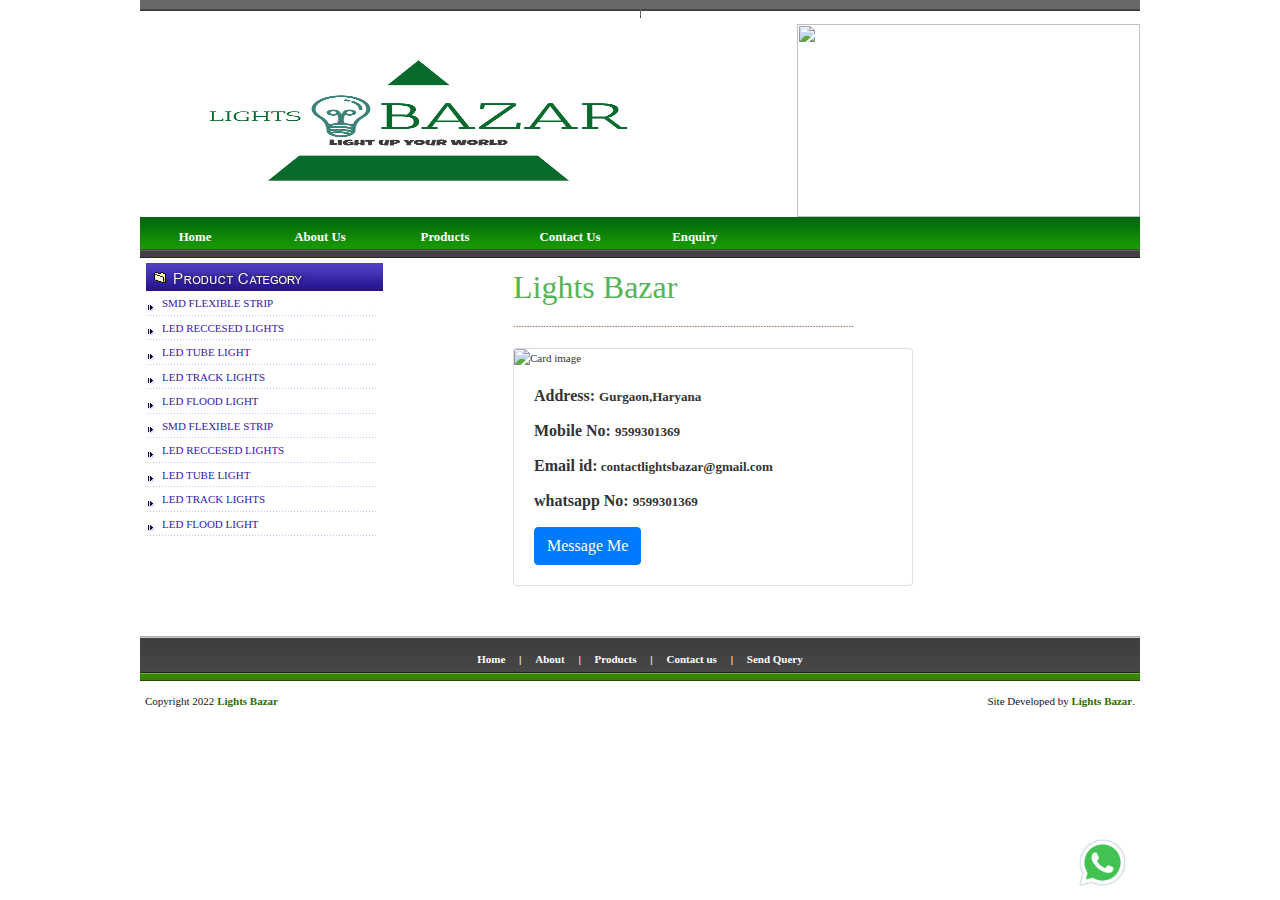
==== contactUs.html @ a6bd945d "updatedversion" ====
<!DOCTYPE html>
<html>
<head>
<meta http-equiv="Content-Type" content="text/html; charset=iso-8859-1">
<title>Lights Bazar...</title>
<link rel="stylesheet" type="text/css" href="css/RCWPHuIv4VVT.css">
<!-- <link rel="stylesheet" type="text/css" href="../css/RCWPHuIv4VVT.css"> -->
<link rel="stylesheet" type="text/css" href="css/Ye1PwU5dq4Cc.css">
<!-- <link rel="stylesheet" type="text/css" href="../css/Ye1PwU5dq4Cc.css"> -->
<script language="javascript" src="js/onNWxg2P4kCj.js"></script>
<link rel="shortcut icon" type="image/ico" href="images/favicon.ico">
<script src="https://cdn.jsdelivr.net/npm/jquery@3.6.0/dist/jquery.slim.min.js"></script>
      <script src="https://cdn.jsdelivr.net/npm/popper.js@1.16.1/dist/umd/popper.min.js"></script>
      <script src="https://cdn.jsdelivr.net/npm/bootstrap@4.6.1/dist/js/bootstrap.bundle.min.js"></script>
      <link rel="stylesheet" href="https://cdn.jsdelivr.net/npm/bootstrap@4.6.1/dist/css/bootstrap.min.css">
</script>
</head>

<body onload="runSlideShow();">
<center>

  <div class="main">
    <div class="top"><img src="images/U3DvvtOrvFSa.jpg"></div>
    <!-- logoBaxar logo -->
    <div class="left"><a href="index.html"><img src="gifs/slide/logo_1png.png" width="557" height="193" border="0"></a></div>
    <div class="right"><img src="https://content.presentermedia.com/content/animsp/00017000/17863/business_people_carry_light_bulb_300_wht.gif"  width="343" height="193" ></div>
    <div style="clear:both;"></div>
    

<div class="top-link-bg">
<ul id="menu">
<li><a href="index.html">Home</a></li>
<li><a href="index.html">About Us</a></li>
<li><a href="first.html" >Products</a></li>
<li><a href="#">Contact Us</a></li>
<li><a href="#">Enquiry</a></li>
</ul>
</div>
<div style="clear:both; height:5px;"></div>
</div>

<div class="main">
<div class="right-inner">

<div class="txt-inner">


   
    
     
    <div class="container" style="margin-bottom: 50px">
      <h2 style="margin-top: 5px; color: rgb(87, 179, 87);">Lights Bazar</h2>
      <p style="color: rgb(162, 62, 62)">............................................................................................................................</p>
      <!-- <p>Add the .stretched-link class to a link inside the card, and it will make the whole card clickable (the card will act as a link):</p> -->
      <div class="card" style="width:400px">
        <img class="card-img-top" src="https://st2.depositphotos.com/1265075/7446/i/450/depositphotos_74468913-stock-photo-contact-us-icons-on-cubes.jpg" alt="Card image" style="width:100%">
        <div class="card-body own">
         
          <p class="card-text">Address: <span style="font-size:small;"> Gurgaon,Haryana</span>  </p>
          <p class="card-text">Mobile No: <span style="font-size: small;"> 9599301369 </span></p>
          <p class="card-text">Email id:<span style="font-size: small"> contactlightsbazar@gmail.com</span> </p>
          <p class="card-text">whatsapp No: <span style="font-size: small"> 9599301369</span> </p>
          <p></p>
          <a href="https://wa.me/919599301369" target="_blank" class="btn btn-primary stretched-link"> Message Me</a>
        </div>
      </div>
    </div>
    <style>
        .own{
            font-weight: bolder;
            font-size: medium;
        }
    </style>



</div>
</div>
<div class="left-inner">
<div><img src="images/XymjCdVin1xE.jpg" width="237" height="28"></div>
<ul id="navlist">
<li><a href="first.html">SMD FLEXIBLE STRIP</a></li>
<li><a href="first.html">LED RECCESED LIGHTS</a></li>
<li><a href="first.html">LED TUBE LIGHT</a></li>
<li><a href="first.html">LED TRACK LIGHTS</a></li>
<li><a href="first.html">LED FLOOD LIGHT</a></li>
<li><a href="first.html">SMD FLEXIBLE STRIP</a></li>
<li><a href="first.html">LED RECCESED LIGHTS</a></li>
<li><a href="first.html">LED TUBE LIGHT</a></li>
<li><a href="first.html">LED TRACK LIGHTS</a></li>
<li><a href="first.html">LED FLOOD LIGHT</a></li>


</ul>
<div style="clear:both; height:1px;"></div>
<!-- <div><img src="images/2Qd5b2mX4uWb.jpg" width="237" height="29" hspace="0" vspace="0"></div> -->

<div style="clear:both; height:5px;"></div>
</div>
</div>

<div class="main">

<div class="footer"><a href="./index.html">Home</a>&nbsp;&nbsp;&nbsp;&nbsp;&nbsp;|&nbsp;&nbsp;&nbsp;&nbsp;&nbsp;<a href="./index.html">About</a>&nbsp;&nbsp;&nbsp;&nbsp;&nbsp;|&nbsp;&nbsp;&nbsp;&nbsp;&nbsp;<a href="first.html">Products</a>&nbsp;&nbsp;&nbsp;&nbsp;&nbsp;|&nbsp;&nbsp;&nbsp;&nbsp;&nbsp;<a href="contactUs.html">Contact us</a>&nbsp;&nbsp;&nbsp;&nbsp;&nbsp;|&nbsp;&nbsp;&nbsp;&nbsp;&nbsp;<a href="#">Send Query</a></div>

<div class="footer-inner">
  <div class="site-link">Copyright 2022  <strong><a href="https://lightsbazar.com/">Lights Bazar</a></strong></div>
  <div class="bottom-link">Site Developed by <strong><a href="#">Lights Bazar</a></strong>.</div>
  </div>

  <style>
    .whats{
      position: fixed;
      bottom: 10px;
     right:150px;
    }
  </style>
  
  <div class="whats">
  
  
  <a href="https://wa.me/919599301369" target="_blank"><img src="./gifs/slide/whatsapp.png" width="55px" height="55px"class="whats"/></a>
  </div>

</center>
</body>
</html>
---- css/RCWPHuIv4VVT.css ----
body{margin:0px; padding:0px; background:#fff;}

.main{width:1000px; clear:both; background:#FFFFFF;}

.home-bg{background:url(../images/bZ9vHTRIDQPA.jpg) top left repeat-x;}
.top{background:url(../images/MQnr7ejkqL2z.jpg) top left repeat-x; clear:both;}

.left{width:557px; float:left;}
.right{width:343px; float:right;}

.left1{width:642px; float:left;}
.right1{width:244px; float:right; padding-right:5px;}


.right-inner{width:642px; float:right;}
.left-inner{width:244px; float:left; padding-left:5px;}

.padding-L{padding-right:70px; text-align:right;}
.padding-R{padding-left:74px; text-align:left;}

.top-link-bg{background:url(../images/wOUmDvnk7Gt5.jpg) top left;}


#navlist{padding-left: 0; margin-left: 0; margin-top:0; width: 235px; text-align:left;}
#navlist li{list-style: none; margin: 0; background:url(../images/kJf8FlhCW60n.jpg) left bottom no-repeat; font-family:verdana; font-size:11px; color:#3520ab; text-decoration:none; padding:4px; padding-left:15px;}
#navlist li a{color:#3520ab; text-decoration:none;}
#navlist li a:hover{color:#3520ab; text-decoration:overline;}


.txt{font-family:verdana; font-size:11px; line-height:18px; color:#333333; text-decoration:none; text-align:justify; padding-left:8px;}

.txt-inner{font-family:verdana; font-size:11px; line-height:18px; color:#333333; text-decoration:none; text-align:justify; padding-right:5px;}
.txt-inner h1{font-family:verdana; font-size:15px; color:#2e6500; text-decoration:none; text-transform:uppercase; border-bottom:2px dotted #2e6500; padding:2px 5px 5px 0px; margin:0px;}
.txt-inner table{text-align:left;}
.txt-inner table img{border:3px groove #016201; margin-right:7px;}

.more{font-family:verdana; font-size:11px; color:#25138e; text-decoration:none; text-align:right;}
.more a{fcolor:#25138e; text-decoration:none;}
.more a:hover{fcolor:#25138e; text-decoration:underline;}


.form1{width:235px; border:1px solid #25138e; font-family:verdana; font-size:10px; color:#636363; text-align:left;}
.form1 form{margin:0px; padding:0px;}
.form1 form input, textarea{font-size:11px; font-family:verdana; color:#636363; text-align:left; border:1px solid #7f9db9;}
.form1 strong{color:#FF0000;}


#num{font-family:verdana; font-size:12px; color:#2e6500; text-align:right; text-decoration:none; padding-right:10px; padding-bottom:15px;}
#num a{color:#2e6500; text-decoration:none; font-weight:bold;}
#num a:hover{color:#FF0000; text-decoration:underline;}

#num_bot{font-family:verdana; font-size:12px; color:#2e6500; text-align:right; text-decoration:none; padding-top:5px; border-top:1px dashed #333333; padding-right:10px;}
#num_bot a{color:#2e6500; text-decoration:none; font-weight:bold;}
#num_bot a:hover{color:#FF0000; text-decoration:underline;}

.num_ac{font-size:18px; text-decoration:none; color:#FF0000;}






.footer{font-family:verdana; font-size:11px; color:#FFFFFF; text-decoration:none; font-weight:bold; text-align:center; background:url(../images/apP3iJNZHeHH.jpg) top left repeat-x; padding-top:15px; padding-bottom:15px;}
.footer a{color:#FFFFFF; text-decoration:none;}
.footer a:hover{color:#FFFFFF; text-decoration:underline;}

.footer-inner{padding-top:10px; clear:both; padding-bottom:50px;}

.site-link{font-family:tahoma; font-size:11px; color:#16121a; text-decoration:none; text-align:left;  width:270px; float:left; padding-left:5px;}
.site-link a{color:#2f6c01; text-decoration:none;}
.site-link a:hover{color:#2f6c01; text-decoration:underline;}

.bottom-link{font-family:tahoma; font-size:11px; color:#16121a; text-decoration:none; text-align:right; width:420px; float:right; padding-right:5px;}
.bottom-link a{color:#2f6c01; text-decoration:none;}
.bottom-link a:hover{color:#2f6c01; text-decoration:underline;}
---- css/RCWPHuIv4VVT.css ----
body{margin:0px; padding:0px; background:#fff;}

.main{width:1000px; clear:both; background:#FFFFFF;}

.home-bg{background:url(../images/bZ9vHTRIDQPA.jpg) top left repeat-x;}
.top{background:url(../images/MQnr7ejkqL2z.jpg) top left repeat-x; clear:both;}

.left{width:557px; float:left;}
.right{width:343px; float:right;}

.left1{width:642px; float:left;}
.right1{width:244px; float:right; padding-right:5px;}


.right-inner{width:642px; float:right;}
.left-inner{width:244px; float:left; padding-left:5px;}

.padding-L{padding-right:70px; text-align:right;}
.padding-R{padding-left:74px; text-align:left;}

.top-link-bg{background:url(../images/wOUmDvnk7Gt5.jpg) top left;}


#navlist{padding-left: 0; margin-left: 0; margin-top:0; width: 235px; text-align:left;}
#navlist li{list-style: none; margin: 0; background:url(../images/kJf8FlhCW60n.jpg) left bottom no-repeat; font-family:verdana; font-size:11px; color:#3520ab; text-decoration:none; padding:4px; padding-left:15px;}
#navlist li a{color:#3520ab; text-decoration:none;}
#navlist li a:hover{color:#3520ab; text-decoration:overline;}


.txt{font-family:verdana; font-size:11px; line-height:18px; color:#333333; text-decoration:none; text-align:justify; padding-left:8px;}

.txt-inner{font-family:verdana; font-size:11px; line-height:18px; color:#333333; text-decoration:none; text-align:justify; padding-right:5px;}
.txt-inner h1{font-family:verdana; font-size:15px; color:#2e6500; text-decoration:none; text-transform:uppercase; border-bottom:2px dotted #2e6500; padding:2px 5px 5px 0px; margin:0px;}
.txt-inner table{text-align:left;}
.txt-inner table img{border:3px groove #016201; margin-right:7px;}

.more{font-family:verdana; font-size:11px; color:#25138e; text-decoration:none; text-align:right;}
.more a{fcolor:#25138e; text-decoration:none;}
.more a:hover{fcolor:#25138e; text-decoration:underline;}


.form1{width:235px; border:1px solid #25138e; font-family:verdana; font-size:10px; color:#636363; text-align:left;}
.form1 form{margin:0px; padding:0px;}
.form1 form input, textarea{font-size:11px; font-family:verdana; color:#636363; text-align:left; border:1px solid #7f9db9;}
.form1 strong{color:#FF0000;}


#num{font-family:verdana; font-size:12px; color:#2e6500; text-align:right; text-decoration:none; padding-right:10px; padding-bottom:15px;}
#num a{color:#2e6500; text-decoration:none; font-weight:bold;}
#num a:hover{color:#FF0000; text-decoration:underline;}

#num_bot{font-family:verdana; font-size:12px; color:#2e6500; text-align:right; text-decoration:none; padding-top:5px; border-top:1px dashed #333333; padding-right:10px;}
#num_bot a{color:#2e6500; text-decoration:none; font-weight:bold;}
#num_bot a:hover{color:#FF0000; text-decoration:underline;}

.num_ac{font-size:18px; text-decoration:none; color:#FF0000;}






.footer{font-family:verdana; font-size:11px; color:#FFFFFF; text-decoration:none; font-weight:bold; text-align:center; background:url(../images/apP3iJNZHeHH.jpg) top left repeat-x; padding-top:15px; padding-bottom:15px;}
.footer a{color:#FFFFFF; text-decoration:none;}
.footer a:hover{color:#FFFFFF; text-decoration:underline;}

.footer-inner{padding-top:10px; clear:both; padding-bottom:50px;}

.site-link{font-family:tahoma; font-size:11px; color:#16121a; text-decoration:none; text-align:left;  width:270px; float:left; padding-left:5px;}
.site-link a{color:#2f6c01; text-decoration:none;}
.site-link a:hover{color:#2f6c01; text-decoration:underline;}

.bottom-link{font-family:tahoma; font-size:11px; color:#16121a; text-decoration:none; text-align:right; width:420px; float:right; padding-right:5px;}
.bottom-link a{color:#2f6c01; text-decoration:none;}
.bottom-link a:hover{color:#2f6c01; text-decoration:underline;}
---- css/Ye1PwU5dq4Cc.css ----
ul#menu { width: 100%; height: 41px; background:url(../images/wOUmDvnk7Gt5.jpg) top left repeat-x; font-size: 0.8em; font-family: Verdana; font-weight: bold; list-style-type: none; margin: 0; padding: 0; }

ul#menu li { display: block; float: left; margin: 0 0 0 5px; width:120px;}

ul#menu li a { height: 41px; color: #FFF; text-decoration: none; display: block; float: left; width:100px; line-height: 200%; padding: 8px 10px 0; }

ul#menu li a:hover { color: #FFF; text-decoration:overline; }

/* ul#menu li a.current{ color: #FFF; text-decoration:none; background: #FFF url(../images/JU2CP3DwgZfM.jpg) top left repeat-x; margin: 0 0 0 5px; width:100px;} */
---- css/Ye1PwU5dq4Cc.css ----
ul#menu { width: 100%; height: 41px; background:url(../images/wOUmDvnk7Gt5.jpg) top left repeat-x; font-size: 0.8em; font-family: Verdana; font-weight: bold; list-style-type: none; margin: 0; padding: 0; }

ul#menu li { display: block; float: left; margin: 0 0 0 5px; width:120px;}

ul#menu li a { height: 41px; color: #FFF; text-decoration: none; display: block; float: left; width:100px; line-height: 200%; padding: 8px 10px 0; }

ul#menu li a:hover { color: #FFF; text-decoration:overline; }

/* ul#menu li a.current{ color: #FFF; text-decoration:none; background: #FFF url(../images/JU2CP3DwgZfM.jpg) top left repeat-x; margin: 0 0 0 5px; width:100px;} */
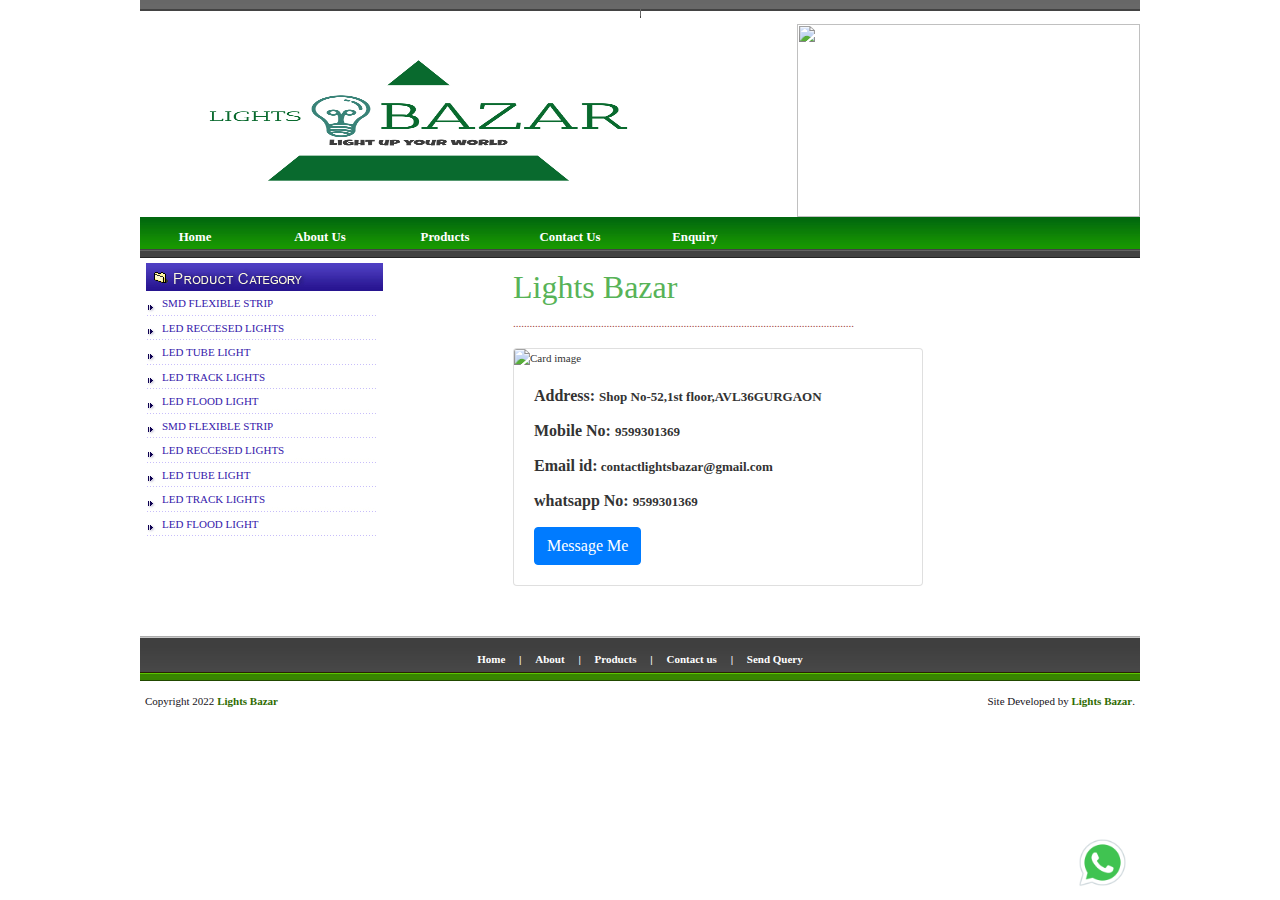
==== commit be3f8d97: "updatedlist" ====
--- a/contactUs.html
+++ b/contactUs.html
@@ -52,11 +52,11 @@
       <h2 style="margin-top: 5px; color: rgb(87, 179, 87);">Lights Bazar</h2>
       <p style="color: rgb(162, 62, 62)">............................................................................................................................</p>
       <!-- <p>Add the .stretched-link class to a link inside the card, and it will make the whole card clickable (the card will act as a link):</p> -->
-      <div class="card" style="width:400px">
+      <div class="card" style="width:410px">
         <img class="card-img-top" src="https://st2.depositphotos.com/1265075/7446/i/450/depositphotos_74468913-stock-photo-contact-us-icons-on-cubes.jpg" alt="Card image" style="width:100%">
         <div class="card-body own">
          
-          <p class="card-text">Address: <span style="font-size:small;"> Gurgaon,Haryana</span>  </p>
+          <p class="card-text">Address: <span style="font-size:small;">Shop No-52,1st floor,AVL36GURGAON</span> </p>
           <p class="card-text">Mobile No: <span style="font-size: small;"> 9599301369 </span></p>
           <p class="card-text">Email id:<span style="font-size: small"> contactlightsbazar@gmail.com</span> </p>
           <p class="card-text">whatsapp No: <span style="font-size: small"> 9599301369</span> </p>
